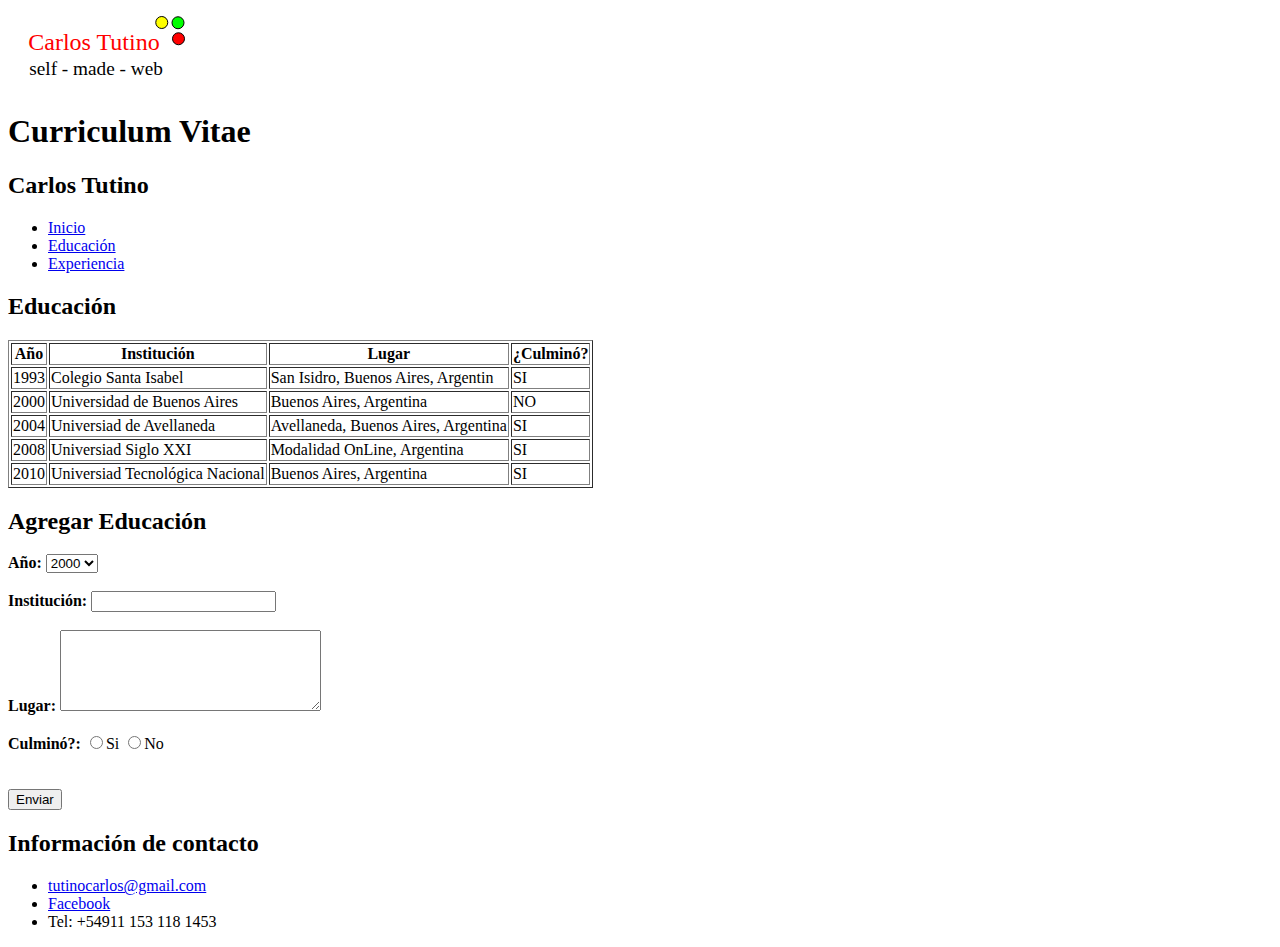
==== aplicaciones_hibridas/fundamientos_html/educacion.html @ a5ab4921 "Inicio repositorio Aplicaiones Hibridas - NextU" ====
<!DOCTYPE html>
<html lang="en">
<head>
	<meta charset="UTF-8">
	<meta name="author" content="Carlos Tutino">
	<meta name="description" content="Trabajo Practico Fundamentos HTML">
	<title>Curriculum Vitae</title>
</head>
<body>
	<header>
		<svg width="200" height="80" xmlns="http://www.w3.org/2000/svg" xmlns:svg="http://www.w3.org/2000/svg">
		 <!-- Created with SVG-edit - http://svg-edit.googlecode.com/ -->
		 <g>
			<title>Layer 1</title>
			<text xml:space="preserve" text-anchor="middle" font-family="Fantasy" font-size="24" id="svg_1" y="42" x="86" stroke-width="0" stroke="#000000" fill="#ff0000">Carlos Tutino</text>
			<text stroke="#000000" transform="matrix(0.8017371219020646,0,0,0.827586233615875,-2.6743465084022957,8.103446245193481) " xml:space="preserve" text-anchor="middle" font-family="Fantasy" font-size="24" id="svg_2" y="71.000001" x="113.161647" stroke-width="0" fill="#000000">self - made - web</text>
			<ellipse ry="6" rx="6" id="svg_3" cy="14.75" cx="170" stroke="#000000" fill="#00ff00"/>
			<ellipse id="svg_6" ry="6" rx="6" cy="14.5" cx="153.75" stroke="#000000" fill="#ffff00"/>
			<ellipse stroke="#000000" id="svg_7" ry="6" rx="6" cy="30.75" cx="170.5" fill="#ff0000"/>
		 </g>
		</svg>
	</header>
	<h1>Curriculum Vitae</h1>
	<h2>Carlos Tutino</h2>
	<nav>
		<ul>
			<li><a href="index.html">Inicio</a></li>
			<li><a href="educacion.html">Educación</a></li>
			<li><a href="experiencia.html">Experiencia</a></li>
		</ul>
	</nav>
	<section id="educacion">
		<article id="educacion">
			<h2>Educación</h2>
			<table border="1">
				<thead>
					<tr>
						<th>Año</th>
						<th>Institución</th>
						<th>Lugar</th>
						<th>¿Culminó?</th>
					</tr>
				</thead>
				<tbody>
					<tr>
						<td>1993</td>
						<td>Colegio Santa Isabel</td>
						<td>San Isidro, Buenos Aires, Argentin</td>
						<td>SI</td>
					</tr>
					<tr>
						<td>2000</td>
						<td>Universidad de Buenos Aires</td>
						<td>Buenos Aires, Argentina</td>
						<td>NO</td>
					</tr>
					<tr>
						<td>2004</td>
						<td>Universiad de Avellaneda</td>
						<td>Avellaneda, Buenos Aires, Argentina</td>
						<td center>SI</td>
					</tr>
					<tr>
						<td>2008</td>
						<td>Universiad Siglo XXI</td>
						<td>Modalidad OnLine, Argentina</td>
						<td>SI</td>
					</tr>
					<tr>
						<td>2010</td>
						<td>Universiad Tecnológica Nacional</td>
						<td>Buenos Aires, Argentina</td>
						<td>SI</td>
					</tr>
				</tbody>
			</table>
		</article>
	</section>
	<section id="add_cursos">
		<h2>Agregar Educación</h2>
		<form action="">
			<strong>Año:</strong>
			<select name="year">
				<option value="2000">2000</option>
				<option value="2015">2015</option>
				<option value="2016">2016</option>
				<option value="2017">2017</option>
				<option value="2018">2018</option>
  		</select>
  		<br><br>
  		<strong>Institución:</strong>
			<input type="text" name="isntitucion" required>
			<br><br>
			<strong>Lugar:</strong>
			<textarea name="lugar" rows="5" cols="30"></textarea>
			<br><br>
			<strong>Culminó?:</strong>
			<input type="radio" name="culmino" value="si">Si
  		<input type="radio" name="culmino" value="no">No<br>
			<br><br>
			<input type="submit" value="Enviar">
		</form> 
	</section>
<footer>
	<h2>Información de contacto</h2>
	<ul>
		<li><a href="mailto:tutinocarlos@gmail.com">tutinocarlos@gmail.com</a></li>
		<li><a href="https://www.facebook.com/tutinocarlos" target="_blank">Facebook</a></li>
		<li>Tel: +54911 153 118 1453</li>
	</ul>
</footer>
</body>
</html>
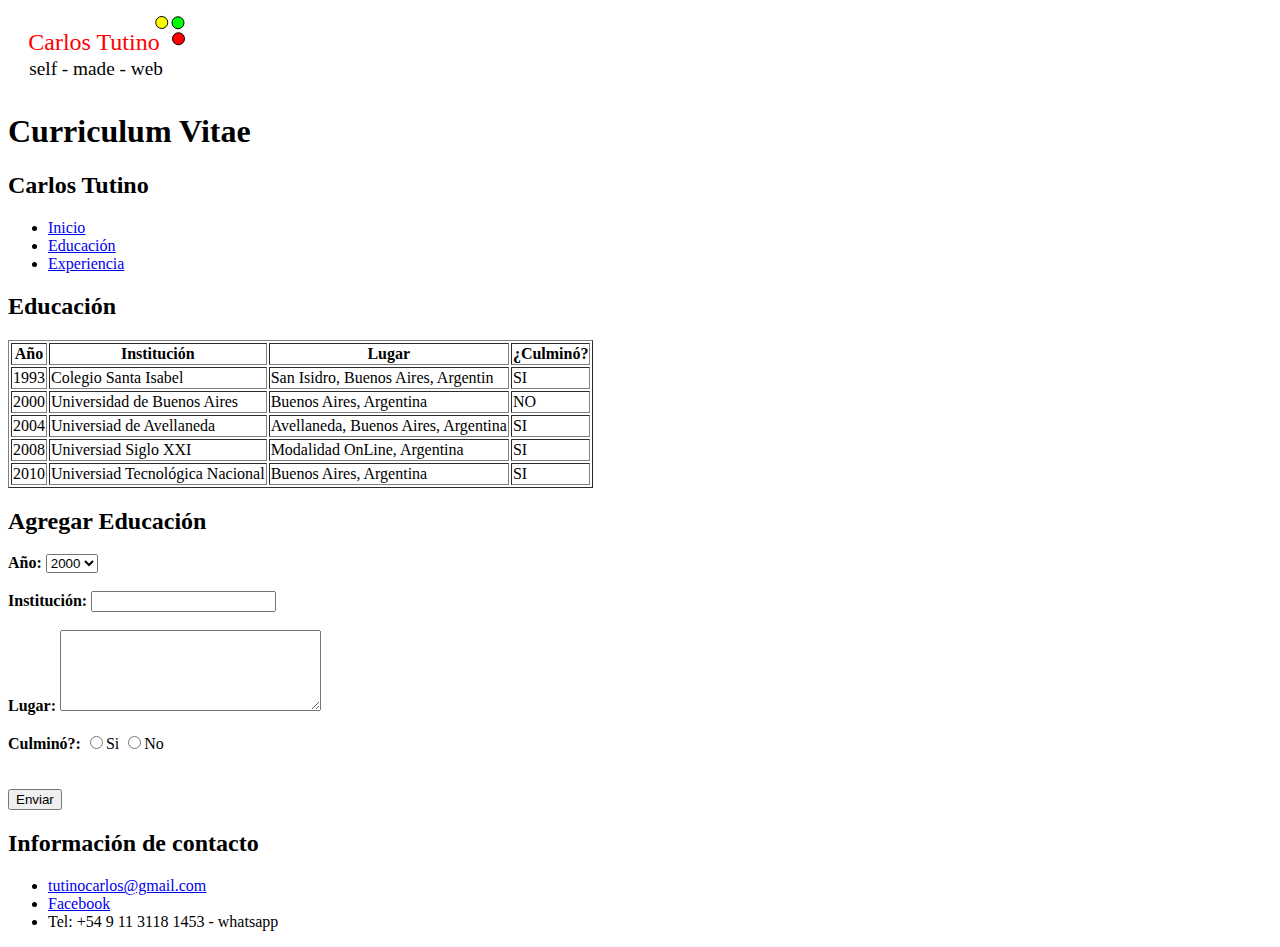
==== commit 92b1a6e0: "cambio Nro telefónico (Footer)" ====
--- a/aplicaciones_hibridas/fundamientos_html/educacion.html
+++ b/aplicaciones_hibridas/fundamientos_html/educacion.html
@@ -106,7 +106,7 @@
 	<ul>
 		<li><a href="mailto:tutinocarlos@gmail.com">tutinocarlos@gmail.com</a></li>
 		<li><a href="https://www.facebook.com/tutinocarlos" target="_blank">Facebook</a></li>
-		<li>Tel: +54911 153 118 1453</li>
+		<li>Tel: +54 9 11 3118 1453 - whatsapp</li>
 	</ul>
 </footer>
 </body>
